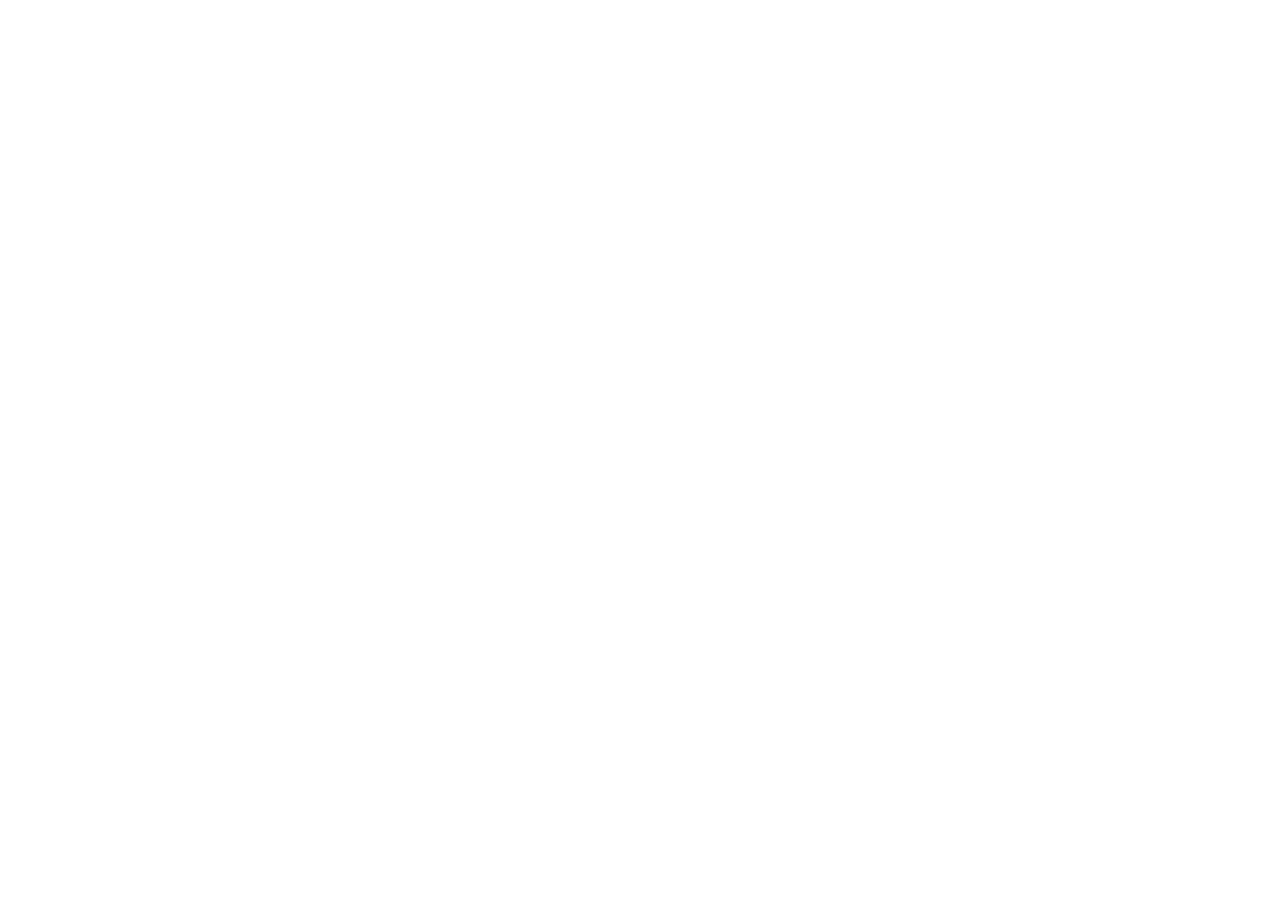
==== menu.html @ 9ed39b3d "a" ====
<!DOCTYPE html>
<html lang="en">
<head>
    <meta charset="UTF-8">
    <meta http-equiv="X-UA-Compatible" content="IE=edge">
    <meta name="viewport" content="width=device-width, initial-scale=1.0">
    <title>Document</title>
</head>
<body>
    
</body>
</html>
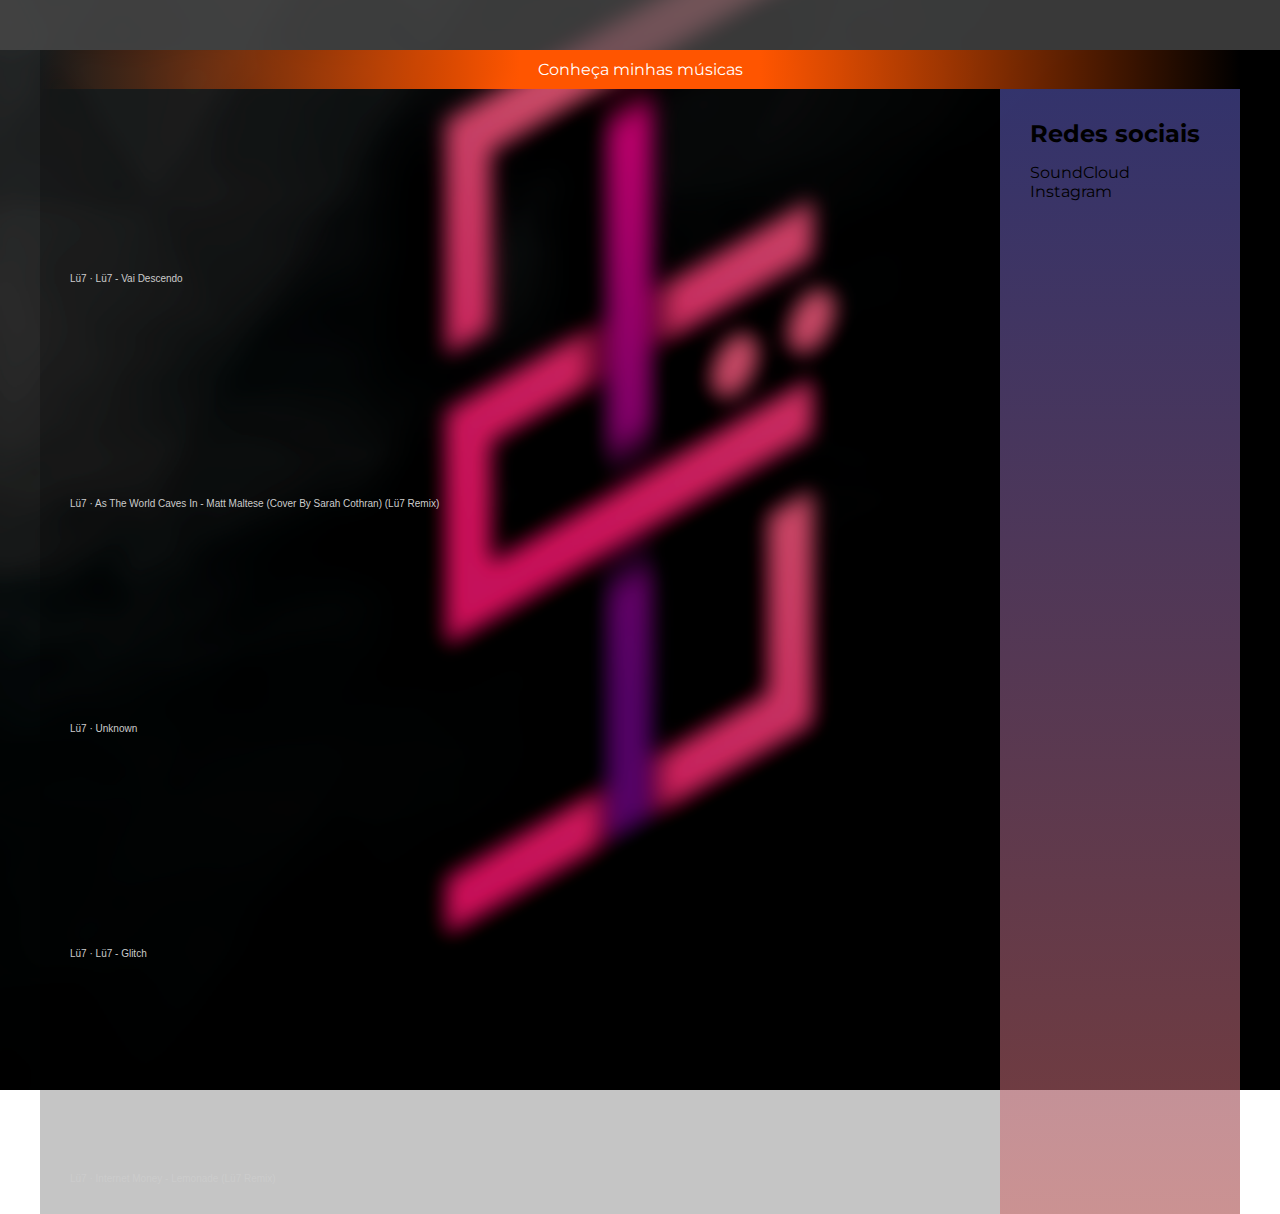
==== commit 4bef525f: "A" ====
--- a/menu.html
+++ b/menu.html
@@ -1,12 +1,81 @@
 <!DOCTYPE html>
-<html lang="en">
+<html lang="pt-br">
 <head>
     <meta charset="UTF-8">
     <meta http-equiv="X-UA-Compatible" content="IE=edge">
     <meta name="viewport" content="width=device-width, initial-scale=1.0">
-    <title>Document</title>
+    <title>Meu repositorio</title>
+    <link rel="shortcut icon" href="imagens/favicon.ico" type="image/x-icon">
+    <link rel="stylesheet" href="estilos/style.css">
 </head>
 <body>
-    
+    <header>
+        <nav>
+            <a href="#"><i class="fi fi-rs-home"></i></a>
+        </nav>
+    </header>
+    <main>
+
+        <p class="titulo">
+            Conheça minhas músicas
+        </p>
+
+        <div class="main">
+
+            <article>
+                <div >
+
+                    <div class="track">
+                        <iframe width="100%" height="150" scrolling="no" frameborder="no" allow="autoplay" src="https://w.soundcloud.com/player/?url=https%3A//api.soundcloud.com/tracks/1176592582&color=%23ff5500&auto_play=false&hide_related=false&show_comments=true&show_user=true&show_reposts=false&show_teaser=true&visual=true"></iframe><div style="font-size: 10px; color: #cccccc;line-break: anywhere;word-break: normal;overflow: hidden;white-space: nowrap;text-overflow: ellipsis; font-family: Interstate,Lucida Grande,Lucida Sans Unicode,Lucida Sans,Garuda,Verdana,Tahoma,sans-serif;font-weight: 100;"><a href="https://soundcloud.com/lu7br" title="Lü7" target="_blank" style="color: #cccccc; text-decoration: none;">Lü7</a> · <a href="https://soundcloud.com/lu7br/lu7-vai-descendo" title="Lü7 - Vai Descendo" target="_blank" style="color: #cccccc; text-decoration: none;">Lü7 - Vai Descendo</a></div>
+                    </div>
+
+                    <div class="track">
+                        <iframe width="100%" height="150" scrolling="no" frameborder="no" allow="autoplay" src="https://w.soundcloud.com/player/?url=https%3A//api.soundcloud.com/tracks/1089276556&color=%23ff5500&auto_play=false&hide_related=false&show_comments=true&show_user=true&show_reposts=false&show_teaser=true&visual=true"></iframe><div style="font-size: 10px; color: #cccccc;line-break: anywhere;word-break: normal;overflow: hidden;white-space: nowrap;text-overflow: ellipsis; font-family: Interstate,Lucida Grande,Lucida Sans Unicode,Lucida Sans,Garuda,Verdana,Tahoma,sans-serif;font-weight: 100;"><a href="https://soundcloud.com/lu7br" title="Lü7" target="_blank" style="color: #cccccc; text-decoration: none;">Lü7</a> · <a href="https://soundcloud.com/lu7br/as-the-world-caves-in-matt-maltese-cover-by-sarah-cothran-lu7-remix" title="As The World Caves In - Matt Maltese (Cover By Sarah Cothran) (Lü7 Remix)" target="_blank" style="color: #cccccc; text-decoration: none;">As The World Caves In - Matt Maltese (Cover By Sarah Cothran) (Lü7 Remix)</a></div>
+                    </div>
+
+                    <div class="track">
+                        <iframe width="100%" height="150" scrolling="no" frameborder="no" allow="autoplay" src="https://w.soundcloud.com/player/?url=https%3A//api.soundcloud.com/tracks/1006217068&color=%23ff5500&auto_play=false&hide_related=false&show_comments=true&show_user=true&show_reposts=false&show_teaser=true&visual=true"></iframe><div style="font-size: 10px; color: #cccccc;line-break: anywhere;word-break: normal;overflow: hidden;white-space: nowrap;text-overflow: ellipsis; font-family: Interstate,Lucida Grande,Lucida Sans Unicode,Lucida Sans,Garuda,Verdana,Tahoma,sans-serif;font-weight: 100;"><a href="https://soundcloud.com/lu7br" title="Lü7" target="_blank" style="color: #cccccc; text-decoration: none;">Lü7</a> · <a href="https://soundcloud.com/lu7br/blues-confusion-lu7-remix" title="Unknown" target="_blank" style="color: #cccccc; text-decoration: none;">Unknown</a></div>
+                    </div>
+
+                    <div class="track">
+                        <iframe width="100%" height="150" scrolling="no" frameborder="no" allow="autoplay" src="https://w.soundcloud.com/player/?url=https%3A//api.soundcloud.com/tracks/987452701&color=%23ff5500&auto_play=false&hide_related=false&show_comments=true&show_user=true&show_reposts=false&show_teaser=true&visual=true"></iframe><div style="font-size: 10px; color: #cccccc;line-break: anywhere;word-break: normal;overflow: hidden;white-space: nowrap;text-overflow: ellipsis; font-family: Interstate,Lucida Grande,Lucida Sans Unicode,Lucida Sans,Garuda,Verdana,Tahoma,sans-serif;font-weight: 100;"><a href="https://soundcloud.com/lu7br" title="Lü7" target="_blank" style="color: #cccccc; text-decoration: none;">Lü7</a> · <a href="https://soundcloud.com/lu7br/lu7-glitch" title="Lü7 - Glitch" target="_blank" style="color: #cccccc; text-decoration: none;">Lü7 - Glitch</a></div>
+                    </div>
+
+                    <div class="track">
+                        <iframe width="100%" height="150" scrolling="no" frameborder="no" allow="autoplay" src="https://w.soundcloud.com/player/?url=https%3A//api.soundcloud.com/tracks/941410612&color=%23ff5500&auto_play=false&hide_related=false&show_comments=true&show_user=true&show_reposts=false&show_teaser=true&visual=true"></iframe><div style="font-size: 10px; color: #cccccc;line-break: anywhere;word-break: normal;overflow: hidden;white-space: nowrap;text-overflow: ellipsis; font-family: Interstate,Lucida Grande,Lucida Sans Unicode,Lucida Sans,Garuda,Verdana,Tahoma,sans-serif;font-weight: 100;"><a href="https://soundcloud.com/lu7br" title="Lü7" target="_blank" style="color: #cccccc; text-decoration: none;">Lü7</a> · <a href="https://soundcloud.com/lu7br/internet-money-lemonade-lu7-remix" title="Internet Money - Lemonade (Lü7 Remix)" target="_blank" style="color: #cccccc; text-decoration: none;">Internet Money - Lemonade (Lü7 Remix)</a></div>
+                    </div>
+
+                </div>
+            </article>
+
+            <div class="nav">
+                <nav>
+                    <h2>Redes sociais</h2>
+                    <a 
+                        href="https://soundcloud.com/lu7br/tracks" 
+                        title="SoundCloud" 
+                        target="_blank" 
+                        id="soundcloud"
+                        >
+                        SoundCloud
+                    </a>
+
+                    <br>
+
+                    <a href="
+                        https://www.instagram.com/lu7_exe/" 
+                        title="Instagram" 
+                        target="_blank"
+                        id="instagram"
+                        >
+                        Instagram
+                    </a> 
+                    <br>
+                </nav>
+            </div>
+
+        </div>
+
+    </main>
 </body>
 </html>--- a/estilos/style.css
+++ b/estilos/style.css
@@ -0,0 +1,101 @@
+@charset "UTF-8";
+
+@import url('https://fonts.googleapis.com/css2?family=Montserrat:ital,wght@0,100;0,200;0,300;0,400;0,500;0,600;0,700;0,800;0,900;1,100;1,200;1,300;1,400;1,500;1,600;1,700;1,800;1,900&display=swap');
+
+
+*{
+    padding: 0px;
+    margin: 0px;
+}
+
+body{
+    background-image: url(../imagens/backgroundlu7image.png);
+    background-attachment: fixed;
+    background-position: center center;
+    background-repeat: no-repeat;
+    background-size: cover;
+
+    font-family: 'Montserrat', sans-serif;;
+}
+
+p.titulo{
+    background-image: linear-gradient(to right, rgba(0, 0, 0, 0), rgb(255, 85, 0) 40%, #ff5500 60%, rgba(0, 0, 0, 0));
+    color: rgb(255, 255, 255);
+
+    text-align: center;
+
+    padding: 10px;
+}
+
+h2{
+    padding: 0px 0px 15px 0px;
+}
+
+
+
+header{
+    width: auto;
+    height: 30px;
+
+    background-color: rgba(73, 73, 73, 0.781);
+
+    padding: 10px;
+
+    color: white;
+}
+
+
+main{
+    min-width: 200px;
+    max-width: 1200px;
+    height: 100%;
+
+    margin: auto;
+    
+    background-color: rgba(0, 0, 0, 0.226);
+}
+
+div.main{
+    display: grid;
+    grid-template-columns: 80% 20%;
+
+}
+
+div.track{
+    transition-duration: 0.5s;
+}
+
+div.track:hover{
+    transition-duration: 0.5s;
+    background-color: rgba(255, 85, 0, 0.445);
+}
+
+
+div.nav{
+    height: auto;
+    background-image: linear-gradient(to bottom, rgba(93, 93, 196, 0.548), rgba(207, 107, 107, 0.568));
+    padding: 30px;   
+}
+
+nav{
+    position: sticky;
+}
+
+nav a{
+    text-decoration: none;
+    color: black;
+}
+
+a#soundcloud:hover{
+    font-weight: bold;
+    color: rgb(255, 85, 0);
+}
+
+a#instagram:hover{
+    font-weight: bold;
+    color: #d21d73;
+}
+
+div.track{
+    padding: 30px;
+}